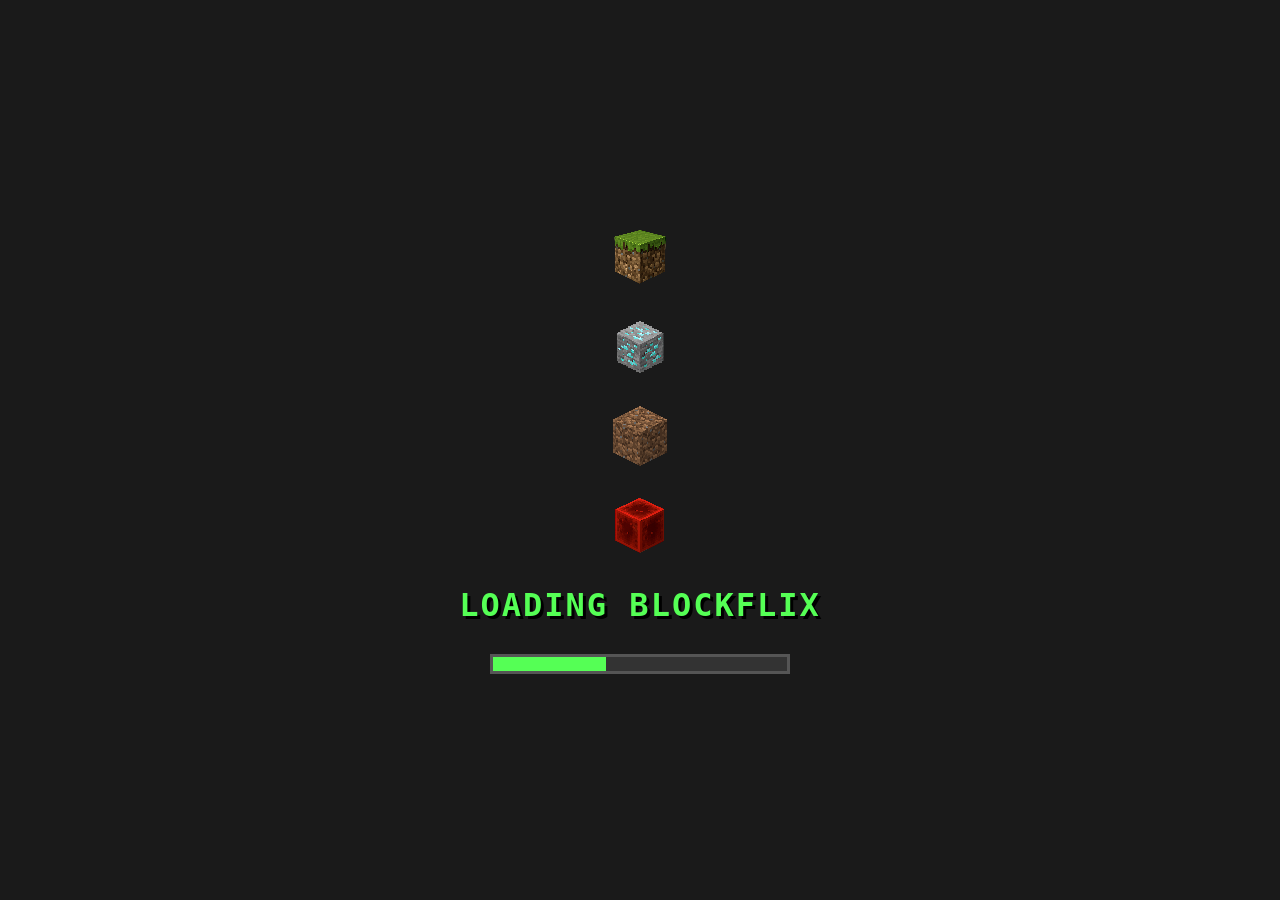
==== index.html @ 7edcaf18 "blockflix" ====
<!DOCTYPE html>
<html lang="en">
<head>
  <meta charset="UTF-8">
  <meta name="viewport" content="width=device-width, initial-scale=1.0">
  <title>BlockFlix - Minecraft Streaming</title>
  <link rel="stylesheet" href="styles.css">
  <link rel="stylesheet"
        href="https://cdnjs.cloudflare.com/ajax/libs/font-awesome/6.0.0-beta3/css/all.min.css">
</head>
<body>
  <!-- Startup Animation -->
  <div class="startup-animation">
    <div class="minecraft-loading">
      <div class="dirt-block"></div>
      <div class="grass-block"></div>
      <div class="stone-block"></div>
      <div class="diamond-block"></div>
      <h2 class="loading-text pixel-text">LOADING BLOCKFLIX</h2>
      <div class="progress-bar">
        <div class="progress"></div>
      </div>
    </div>
  </div>

  <!-- Main Content (initially hidden) -->
  <div class="main-content hidden">
    <!-- Navigation Bar -->
    <header class="navbar">
      <div class="navbar-container">
        <div class="logo">
          <span class="pixel-text">BLOCKFLIX</span>
        </div>
        <nav class="main-nav">
          <ul class="nav-list">
            <li class="nav-item active"><a href="#">Home</a></li>
            <li class="nav-item"><a href="tvshows.html">TV Shows</a></li>
            <li class="nav-item"><a href="#">Movies</a></li>
            <li class="nav-item"><a href="#">New & Popular</a></li>
            <li class="nav-item"><a href="#">My List</a></li>
          </ul>
        </nav>
        <div class="nav-right">
          <div class="search-container">
            <i class="fas fa-search search-icon"></i>
            <input type="text" class="search-box" placeholder="Search...">
          </div>
          <div class="profile">
            <img src="vil.jpeg" alt="Profile" class="profile-img">
          </div>
        </div>
      </div>
    </header>

    <!-- Hero Banner -->
    <section class="hero">
      <div class="hero-content">
        <h1 class="hero-title pixel-text">HEROBRINE'S RETURN</h1>
        <div class="hero-buttons">
          <button class="btn play-btn"><i class="fas fa-play"></i> Play</button>
          <button class="btn info-btn"><i class="fas fa-info-circle"></i> More Info</button>
        </div>
        <p class="hero-description">
          The legendary Herobrine has awakened and is threatening to destroy the Overworld.
          Join Steve and friends in this epic adventure!
        </p>
      </div>
      <div class="hero-gradient"></div>
    </section>

    <!-- Content Rows -->
    <main class="content">
      <section class="row">
        <h2 class="row-title">
          Continue Watching <i class="fas fa-chevron-right"></i>
        </h2>
        <div class="row-content">
          <div class="item">
            <img src="main2.png" alt="Creeper Chronicles">
            <div class="progress-bar">
              <div class="progress" style="width: 60%"></div>
            </div>
            <div class="item-info">
              <h3 class="item-title">Creeper Chronicles</h3>
              <p class="item-meta">S2 · Ep. 5 · 32 min left</p>
            </div>
          </div>

          <div class="item">
            <img src="https://www.blueberries.gg/wp-content/uploads/2025/02/Taken-Path-Quest-screen-13.jpg" alt="Nether Quest">
            <div class="progress-bar">
              <div class="progress" style="width: 30%"></div>
            </div>
            <div class="item-info">
              <h3 class="item-title">Nether Quest</h3>
              <p class="item-meta">S1 · Ep. 3 · 12 min left</p>
            </div>
          </div>
		  
		   <div class="item">
            <img src="https://www.blueberries.gg/wp-content/uploads/2025/02/Taken-Path-Quest-screen-13.jpg" alt="Nether Quest">
            <div class="progress-bar">
              <div class="progress" style="width: 30%"></div>
            </div>
            <div class="item-info">
              <h3 class="item-title">Nether Quest</h3>
              <p class="item-meta">S1 · Ep. 3 · 12 min left</p>
            </div>
          </div>
		  
		   <div class="item">
            <img src="https://www.blueberries.gg/wp-content/uploads/2025/02/Taken-Path-Quest-screen-13.jpg" alt="Nether Quest">
            <div class="progress-bar">
              <div class="progress" style="width: 10%"></div>
            </div>
            <div class="item-info">
              <h3 class="item-title">Nether Quest</h3>
              <p class="item-meta">S1 · Ep. 3 · 12 min left</p>
            </div>
          </div>

          <!-- More items… -->
        </div>
      </section>

      <!-- More rows… -->
    </main>
  </div>
  

  <script src="script.js"></script>
  

</body>
</html>
---- styles.css ----
@import url('https://fonts.googleapis.com/css2?family=Press+Start+2P&display=swap');

/* Base Styles */
* {
  margin: 0;
  padding: 0;
  box-sizing: border-box;
  font-family: 'Minecraft', Arial, sans-serif;
}

@font-face {
  font-family: 'Minecraft';
  src: url('https://fonts.cdnfonts.com/css/minecraft-4');
}

/* 1) Use your tile as a repeat background */
body {
  background-color: #333;           /* fallback base color */
  background-image: url('pixels.png');
  background-repeat: repeat;
  background-size: 60px 60px;       /* size of each “pixel block” */
  
  /* 2) Force nearest-neighbor scaling for sharp pixels */
  image-rendering: crisp-edges;      /* standard */
  image-rendering: pixelated;        /* Chrome/Edge */
  
  color: #eee;
  font-family: 'Press Start 2P', Arial, sans-serif;
}


.hidden {
  display: none !important;
}

/* Startup Animation */
.startup-animation {
    position: fixed;
    top: 0;
    left: 0;
    width: 100%;
    height: 100%;
    background-color: #1a1a1a;
    display: flex;
    justify-content: center;
    align-items: center;
    z-index: 1000;
}

.minecraft-loading {
    display: flex;
    flex-direction: column;
    align-items: center;
    gap: 30px;
}

.loading-text {
    font-size: 2rem;
    color: #55ff55;
    text-shadow: 3px 3px 0 #000;
}
/* instead of .block { … } */
.dirt-block,
.grass-block,
.stone-block,
.diamond-block {
  width: 60px;
  height: 60px;
  background-size: cover;
  display: inline-block;
  animation: float 2s infinite ease-in-out;
}

/* keep your image URLs */
.dirt-block   { background-image: url('stone.png');    animation-delay: 0s; }
.grass-block  { background-image: url('red.png'); animation-delay: 0.2s; }
.stone-block  { background-image: url('dimond.png');   animation-delay: 0.4s; }
.diamond-block{ background-image: url('green.png');  animation-delay: 0.6s; }

.block {
    width: 60px;
    height: 60px;
    margin: 0 10px;
    background-size: cover;
    display: inline-block;
    animation: float 2s infinite ease-in-out;
}

.dirt-block {
    background-image: url('red.png');
    animation-delay: 0s;
}

.grass-block {
    background-image: url('dimond.png');
    animation-delay: 0.2s;
}

.stone-block {
    background-image: url('stone.png');
    animation-delay: 0.4s;
}

.diamond-block {
    background-image: url('green.png');
    animation-delay: 0.6s;
}

.progress-bar {
    width: 300px;
    height: 20px;
    background-color: #333;
    border: 3px solid #555;
    border-radius: 0;
    overflow: hidden;
}

.progress {
    height: 100%;
    background-color: #55ff55;
    width: 0;
    transition: width 0.3s;
}

@keyframes float {
    0%, 100% { transform: translateY(0); }
    50% { transform: translateY(-20px); }
}

/* Main Content Styles */
.navbar {
    position: fixed;
    top: 0;
    width: 100%;
    padding: 20px 40px;
    z-index: 100;
    transition: background-color 0.3s;
}

.navbar.scrolled {
    background-color: #111;
}

.navbar-container {
    display: flex;
    justify-content: space-between;
    align-items: center;
}

.logo {
    font-size: 2rem;
    color: #ff5555;
    text-shadow: 3px 3px 0 #000;
}

.nav-list {
    display: flex;
    list-style: none;
    gap: 20px;
}

.nav-item a {
    color: white;
    text-decoration: none;
    font-size: 1.1rem;
    transition: color 0.3s;
}

.nav-item.active a {
    color: #55ff55;
    font-weight: bold;
}

.nav-item a:hover {
    color: #55ff55;
}

.nav-right {
    display: flex;
    align-items: center;
    gap: 20px;
}

.search-container {
    position: relative;
}

.search-icon {
    position: absolute;
    left: 10px;
    top: 50%;
    transform: translateY(-50%);
    color: #aaa;
}

.search-box {
    padding: 8px 15px 8px 35px;
    background-color: rgba(0,0,0,0.5);
    border: 1px solid #444;
    color: white;
    border-radius: 4px;
    width: 200px;
}

.profile-img {
    width: 40px;
    height: 40px;
    border-radius: 4px;
    cursor: pointer;
}

/* Hero Section */
.hero {
    position: relative;
    height: 100vh;
    display: flex;
    align-items: center;
    padding: 0 60px;
    overflow: hidden;
    background-image:
      url('main2.png'),
      linear-gradient(rgba(0, 0, 0, 0.3), rgba(0, 0, 0, 0.7));
    background-repeat: no-repeat;
    background-position: center center;
    background-size: cover;
    background-blend-mode: overlay;
}

.hero-content {
    position: relative;
    z-index: 2;
    max-width: 600px;
}

.hero-title {
    font-size: 4rem;
    margin-bottom: 20px;
    color: #fff;
    text-shadow: 4px 4px 0 #000;
}

.hero-description {
    margin: 20px 0;
    font-size: 1.2rem;
    line-height: 1.5;
	color: white;
}

.hero-buttons {
    display: flex;
    gap: 30px;
    margin-top: 30px;
}

.hero-buttons .btn {
    padding: 12px 30px;
    border: none;
    border-radius: 4px;
    font-weight: bold;
    transition: background 0.3s, transform 0.2s;
}

.hero-buttons .play-btn {
    background-color: #e50914;
    color: #fff;
}
.hero-buttons .play-btn:hover {
    background-color: #f6121d;
    transform: translateY(-2px);
}

.hero-buttons .info-btn {
    background-color: rgba(229, 9, 20, 0.7);
    color: #fff;
}
.hero-buttons .info-btn:hover {
    background-color: rgba(229, 9, 20, 0.9);
    transform: translateY(-2px);
}

.hero-gradient {
    position: absolute;
    bottom: 0;
    left: 0;
    width: 100%;
    height: 7.4rem;
    background-image: linear-gradient(
      to bottom,
      transparent,
      rgba(17, 17, 17, 0.6),
      #111
    );
    z-index: 1;
}

/* Content Rows */
/* …your existing CSS above stays the same… */

/* Content Rows */
.content {
    position: relative;
    z-index: 2;
    margin-top: -100px;
    width: 100%;
    max-width: 1280px;
    margin: 0 auto;
    padding: 20px;
    box-sizing: border-box;
	
}

.row {
    margin-bottom: 40px;
}

.row-title {
    margin-bottom: 15px;
    font-size: 1.5rem;
    display: flex;
    align-items: center;
    gap: 10px;
}

.row-content {
    display: flex;
    gap: 12px;
    overflow-x: auto;
    padding: 10px 0;
}
.row-content::-webkit-scrollbar {
    display: none;
}

/* ─── Continue Watching: enhanced cards ─── */
.row-content .item {
    flex: 0 0 180px;           /* wider cards */
    max-width: 180px;
    min-width: 180px;
    margin-right: 12px;
    position: relative;
    cursor: pointer;
    transition: transform 0.2s;
}
/* 1) Pad the card container so text never overlaps the bar */
.row-content .item {
  padding-bottom: 16px;    /* extra space beneath the bar */
}

/* 2) Lift the progress bar up a bit */
.row-content .item .progress-bar {
  bottom: 20px;            /* push it 20px from the bottom of the card */
}

/* 3) Space out the info text further */
.item-info {
  margin-top: 12px;        /* more gap between bar and text */
}


.row-content .item:hover {
    transform: scale(1.05);
}

.row-content .item img {
    width: 100%;
    height: 135px;             /* taller image for more detail */
    object-fit: cover;
    border-radius: 6px;        /* soft corners */
    box-shadow: 0 4px 12px rgba(0,0,0,0.6);
    display: block;
    border: none;              /* remove any default border */
}

/* red progress bar, no gray track/border */
.row-content .item .progress-bar {
    position: absolute;
    bottom: 10px;
    left: 10px;
    right: 10px;
    height: 5px;
    background: none;          /* kill the gray track */
    border: none;              /* kill any border */
    border-radius: 3px;
}

.row-content .item .progress-bar .progress {
    width: 100%;
    height: 100%;
    background-color: #e50914; /* Netflix-red */
    border-radius: 3px;
}

/* info block (title + meta) under each thumbnail */
.item-info {
    margin-top: 8px;
    text-align: center;
    color: #fff;
    font-size: 0.85rem;
    font-weight: 600;
    text-shadow: 1px 1px 2px rgba(0,0,0,0.7);
}

.item-info .item-title {
    font-size: 0.9rem;
    margin-bottom: 4px;
    white-space: nowrap;
    overflow: hidden;
    text-overflow: ellipsis;
}

.item-info .item-meta {
    font-size: 0.75rem;
    color: #fff;
}

/* pixel font helper */
.pixel-text {
    font-family: 'Minecraft', monospace;
    letter-spacing: 2px;
}
/* ─── TV Shows Page Specific Styles ─── */
.tvshows-content {
  padding: 80px 40px 40px;
  background-color: #111;
}

.tvshows-hero {
  height: 50vh;
  background: 
    linear-gradient(rgba(0, 0, 0, 0.6), rgba(0, 0, 0, 0.8)),
    url('minecraft.png') center/cover no-repeat;
  display: flex;
  align-items: center;
  justify-content: center;
  text-align: center;
  margin-bottom: 40px;
}

.category-section {
  margin-bottom: 50px;
}

.section-title {
  font-size: 1.8rem;
  margin-bottom: 20px;
  color: #55ff55;
  text-shadow: 2px 2px 0 #000;
}

.category-grid {
  display: grid;
  grid-template-columns: repeat(auto-fill, minmax(200px, 1fr));
  gap: 20px;
}

.category-item {
  position: relative;
  border-radius: 8px;
  overflow: hidden;
  transition: transform 0.3s, box-shadow 0.3s;
  cursor: pointer;
}

.category-item:hover {
  transform: scale(1.05);
  box-shadow: 0 8px 16px rgba(0, 0, 0, 0.5);
}

.category-item img {
  width: 100%;
  height: 280px;
  object-fit: cover;
  display: block;
}

.category-info {
  position: absolute;
  bottom: 0;
  left: 0;
  right: 0;
  background: linear-gradient(transparent, rgba(0, 0, 0, 0.8));
  padding: 15px;
  color: white;
}

.category-info h3 {
  margin-bottom: 5px;
  font-size: 1.2rem;
}

.category-info p {
  font-size: 0.9rem;
  color: #aaa;
}

/* ─── Movies Page Specific Styles ─── */
.movies-hero {
  height: 60vh;
  background: 
    linear-gradient(rgba(0, 0, 0, 0.7), rgba(0, 0, 0, 0.9)),
    url('minecraft.png') center/cover no-repeat;
  display: flex;
  align-items: center;
  justify-content: center;
  text-align: center;
  margin-bottom: 40px;
}

.featured-movies,
.movie-categories {
  padding: 0 40px 40px;
}

.movies-grid {
  display: grid;
  grid-auto-flow: column;      /* lay out one column after another */
  grid-auto-columns: 220px;    /* each column is exactly 220px wide */
  gap: 25px;

  overflow-x: auto;            /* allow side-to-side scroll */
  overflow-y: hidden;          /* prevent vertical scroll */
  padding: 0 10px;
  scroll-behavior: smooth;
}

.movies-grid::-webkit-scrollbar {
  display: none;
}


.movie-card {
  position: relative;
  border-radius: 8px;
  overflow: hidden;
  transition: transform 0.3s, box-shadow 0.3s;
  cursor: pointer;
}

.movie-card:hover {
  transform: scale(1.05);
  box-shadow: 0 10px 20px rgba(0, 0, 0, 0.6);
}

.movie-card img {
  width: 100%;
  height: 320px;
  object-fit: cover;
  display: block;
}

.movie-info {
  position: absolute;
  bottom: 0;
  left: 0;
  right: 0;
  background: linear-gradient(transparent, rgba(0, 0, 0, 0.9));
  padding: 15px;
  color: white;
}

.movie-info h3 {
  margin-bottom: 8px;
  font-size: 1.3rem;
}

.movie-meta {
  display: flex;
  gap: 15px;
  margin-bottom: 10px;
  font-size: 0.9rem;
  color: #ddd;
}

.watch-btn {
  width: 100%;
  padding: 8px 0;
  background-color: #e50914;
  color: white;
  border: none;
  border-radius: 4px;
  font-weight: bold;
  cursor: pointer;
  transition: background 0.3s;
}

.watch-btn:hover {
  background-color: #f6121d;
}


/* ─── New & Popular Page Styles ─── */
.new-hero {
  height: 80vh;
  background:linear-gradient(rgba(0, 0, 0, 0.6), rgba(0, 0, 0, 0.8)),
    url('lahna.png') center/cover no-repeat;
  display: flex;
  align-items: center;
  justify-content: center;
  text-align: center;
  margin-bottom: 40px;
}

.trending-section,
.recent-section {
  padding: 0 40px 40px;
}

.trending-grid,
.recent-grid {
  display: grid;
  grid-template-columns: repeat(auto-fill, minmax(250px, 1fr));
  gap: 25px;
}

.trending-item,
.recent-item {
  position: relative;
  border-radius: 8px;
  overflow: hidden;
  transition: transform 0.3s, box-shadow 0.3s;
  cursor: pointer;
}

.trending-item:hover,
.recent-item:hover {
  transform: scale(1.03);
  box-shadow: 0 8px 16px rgba(0, 0, 0, 0.5);
}

.trending-item img,
.recent-item img {
  width: 100%;
  height: 350px;
  object-fit: cover;
  display: block;
}

.trending-badge {
  position: absolute;
  top: 15px;
  left: 15px;
  background-color: #e50914;
  color: white;
  padding: 5px 10px;
  border-radius: 4px;
  font-weight: bold;
  font-size: 0.9rem;
}

.trending-info,
.recent-info {
  position: absolute;
  bottom: 0;
  left: 0;
  right: 0;
  background: linear-gradient(transparent, rgba(0, 0, 0, 0.9));
  padding: 15px;
  color: white;
}

.trending-info h3,
.recent-info h3 {
  margin-bottom: 8px;
  font-size: 1.2rem;
}

.trending-meta {
  display: flex;
  gap: 15px;
  font-size: 0.9rem;
  color: #ddd;
}

.recent-info p {
  font-size: 0.9rem;
  color: #55ff55;
  margin-top: 5px;
}


/* ─── My List Page - Advanced Styling ─── */
.mylist-hero {
  height: 40vh;
  background: 
    linear-gradient(rgba(0, 0, 0, 0.7), rgba(0, 0, 0, 0.9)),
    url('minecraft.png') center/cover no-repeat;
  display: flex;
  align-items: center;
  justify-content: center;
  text-align: center;
  position: relative;
  overflow: hidden;
}

.floating-blocks {
  position: absolute;
  width: 100%;
  height: 100%;
  pointer-events: none;
}

.block {
  position: absolute;
  width: 60px;
  height: 60px;
  background-size: cover;
  animation-duration: 3s;
  animation-iteration-count: infinite;
}

.dirt {
  background-image: url('stone.png');
  top: 20%;
  left: 10%;
  animation-delay: 0.5s;
}

.grass {
  background-image: url('green.png');
  top: 30%;
  right: 15%;
  animation-delay: 1s;
}

.diamond {
  background-image: url('dimond.png');
  bottom: 20%;
  left: 50%;
  animation-delay: 1.5s;
}

/* Saved Content Grid */
.saved-content {
  padding: 40px;
}

.saved-grid {
  display: grid;
  grid-template-columns: repeat(auto-fill, minmax(220px, 1fr));
  gap: 25px;
}

.saved-item {
  position: relative;
  border-radius: 8px;
  overflow: hidden;
  transition: transform 0.3s, box-shadow 0.3s;
  cursor: pointer;
}

.saved-item:hover {
  transform: translateY(-10px) scale(1.03);
  box-shadow: 0 15px 30px rgba(0, 0, 0, 0.7);
}

.saved-item img {
  width: 100%;
  height: 300px;
  object-fit: cover;
  display: block;
}

.saved-overlay {
  position: absolute;
  top: 0;
  left: 0;
  right: 0;
  bottom: 0;
  background: rgba(0, 0, 0, 0.7);
  display: flex;
  flex-direction: column;
  justify-content: center;
  align-items: center;
  opacity: 0;
  transition: opacity 0.3s;
}

.saved-item:hover .saved-overlay {
  opacity: 1;
}

.saved-overlay .btn {
  margin: 5px;
  width: 80%;
  text-align: center;
}

.play-btn {
  background-color: #e50914;
}

.remove-btn {
  background-color: #333;
}

.saved-info {
  position: absolute;
  bottom: 0;
  left: 0;
  right: 0;
  background: linear-gradient(transparent, rgba(0, 0, 0, 0.9));
  padding: 15px;
  color: white;
}

.saved-meta {
  font-size: 0.9rem;
  color: #aaa;
  margin: 5px 0;
}

/* Empty State */
.empty-state {
  text-align: center;
  padding: 50px;
  display: none; /* Hidden by default (show via JS if list is empty) */
}

.empty-icon {
  width: 100px;
  height: 100px;
  margin-bottom: 20px;
}

.empty-title {
  font-size: 2rem;
  color: #55ff55;
  margin-bottom: 10px;
}

.empty-description {
  font-size: 1.1rem;
  color: #aaa;
  margin-bottom: 20px;
}

.discover-btn {
  background-color: #e50914;
  padding: 12px 30px;
  font-size: 1.1rem;
  border: none;
  border-radius: 4px;
  cursor: pointer;
  transition: transform 0.3s;
}

.discover-btn:hover {
  transform: scale(1.05);
}
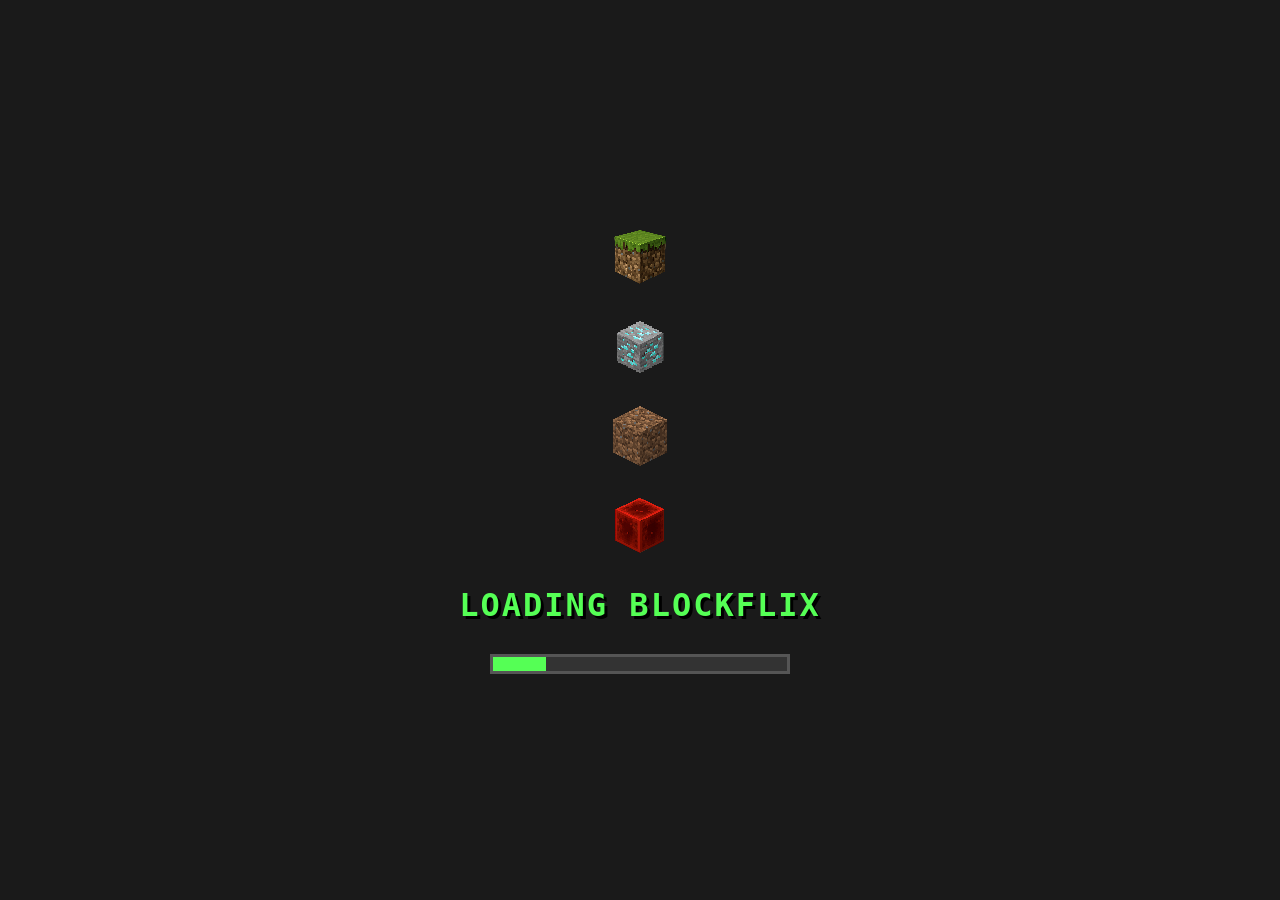
==== commit a87e4d4e: "Update index.html" ====
--- a/index.html
+++ b/index.html
@@ -1,6 +1,7 @@
 <!DOCTYPE html>
 <html lang="en">
 <head>
+<meta name="viewport" content="width=device-width, initial-scale=1.0, maximum-scale=1.0, user-scalable=no">
   <meta charset="UTF-8">
   <meta name="viewport" content="width=device-width, initial-scale=1.0">
   <title>BlockFlix - Minecraft Streaming</title>
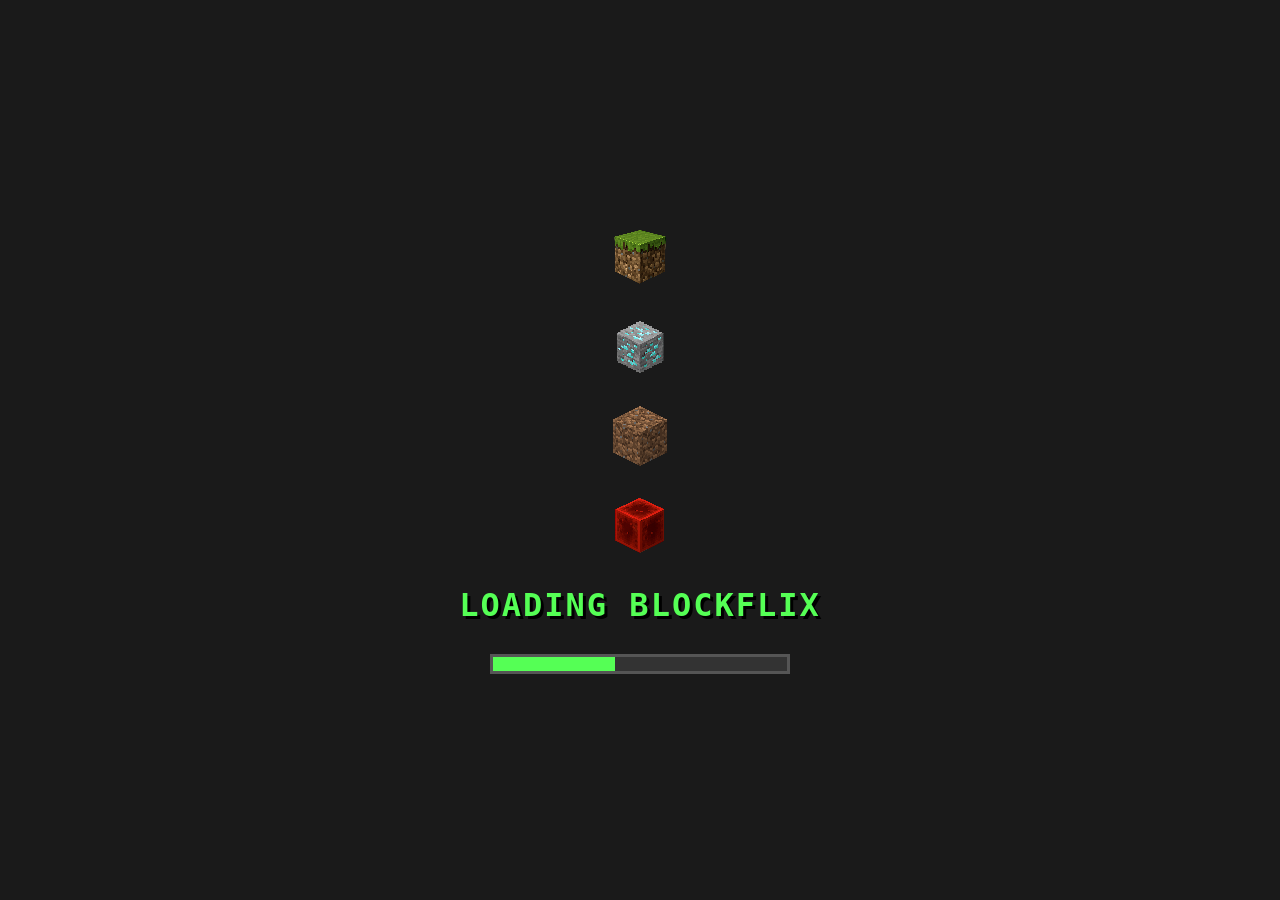
==== commit 0297183c: "Update index.html" ====
--- a/index.html
+++ b/index.html
@@ -36,9 +36,9 @@
           <ul class="nav-list">
             <li class="nav-item active"><a href="#">Home</a></li>
             <li class="nav-item"><a href="tvshows.html">TV Shows</a></li>
-            <li class="nav-item"><a href="#">Movies</a></li>
-            <li class="nav-item"><a href="#">New & Popular</a></li>
-            <li class="nav-item"><a href="#">My List</a></li>
+            <li class="nav-item"><a href="movies.html">Movies</a></li>
+            <li class="nav-item"><a href="new.html">New & Popular</a></li>
+            <li class="nav-item"><a href="mylist.html">My List</a></li>
           </ul>
         </nav>
         <div class="nav-right">
